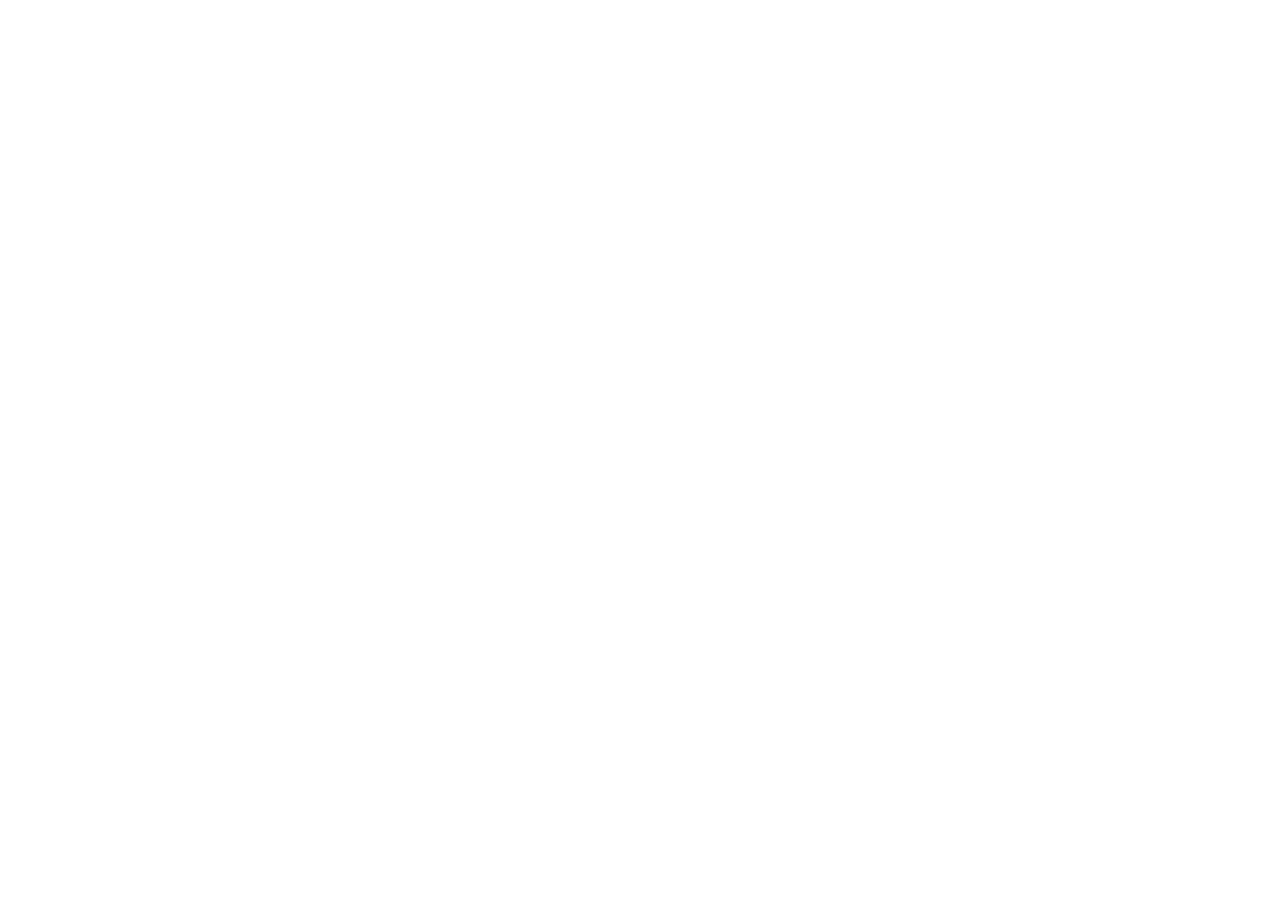
==== src/index.html @ e460d449 "first commit" ====
<!doctype html>
<html lang="en">
<head>
  <meta charset="utf-8">
  <title>Myapp</title>
  <base href="/">
  <meta name="viewport" content="width=device-width, initial-scale=1">
  <link rel="icon" type="image/x-icon" href="favicon.ico">
</head>
<body>
  <app-root></app-root>
</body>
</html>
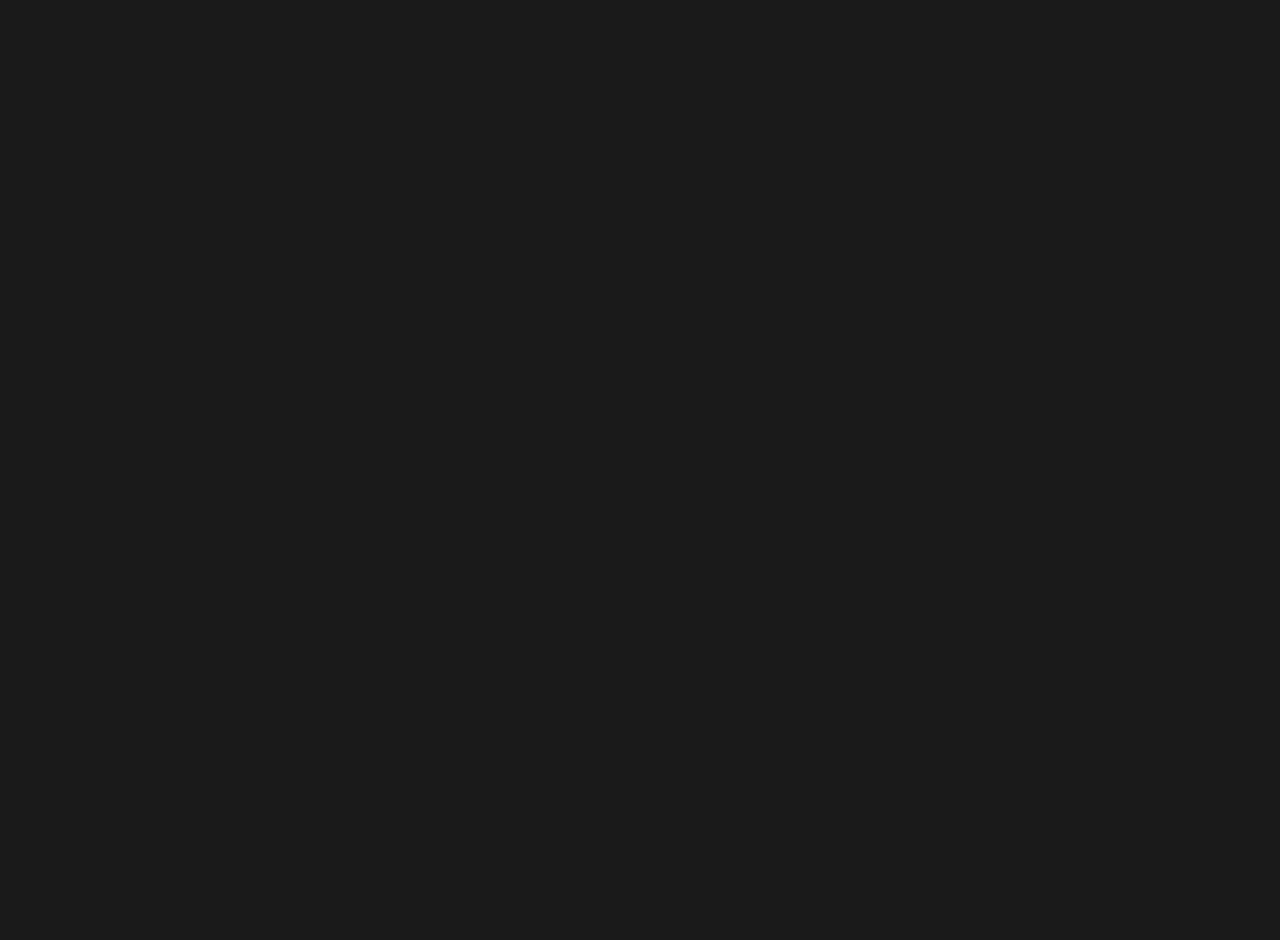
==== commit cda1a59b: "first commit" ====
--- a/src/index.html
+++ b/src/index.html
@@ -1,13 +1,31 @@
 <!doctype html>
 <html lang="en">
+
 <head>
   <meta charset="utf-8">
   <title>Myapp</title>
   <base href="/">
   <meta name="viewport" content="width=device-width, initial-scale=1">
   <link rel="icon" type="image/x-icon" href="favicon.ico">
+
+  <link href="https://fonts.googleapis.com/css2?family=Press+Start+2P&display=swap" rel="stylesheet">
+  <style>
+    body {
+      background: #1a1a1a;
+      margin: 0;
+      padding: 20px;
+      display: flex;
+      justify-content: center;
+      align-items: center;
+      min-height: 100vh;
+      font-family: 'Press Start 2P', cursive;
+    }
+  </style>
+
 </head>
+
 <body>
   <app-root></app-root>
 </body>
-</html>
+
+</html>